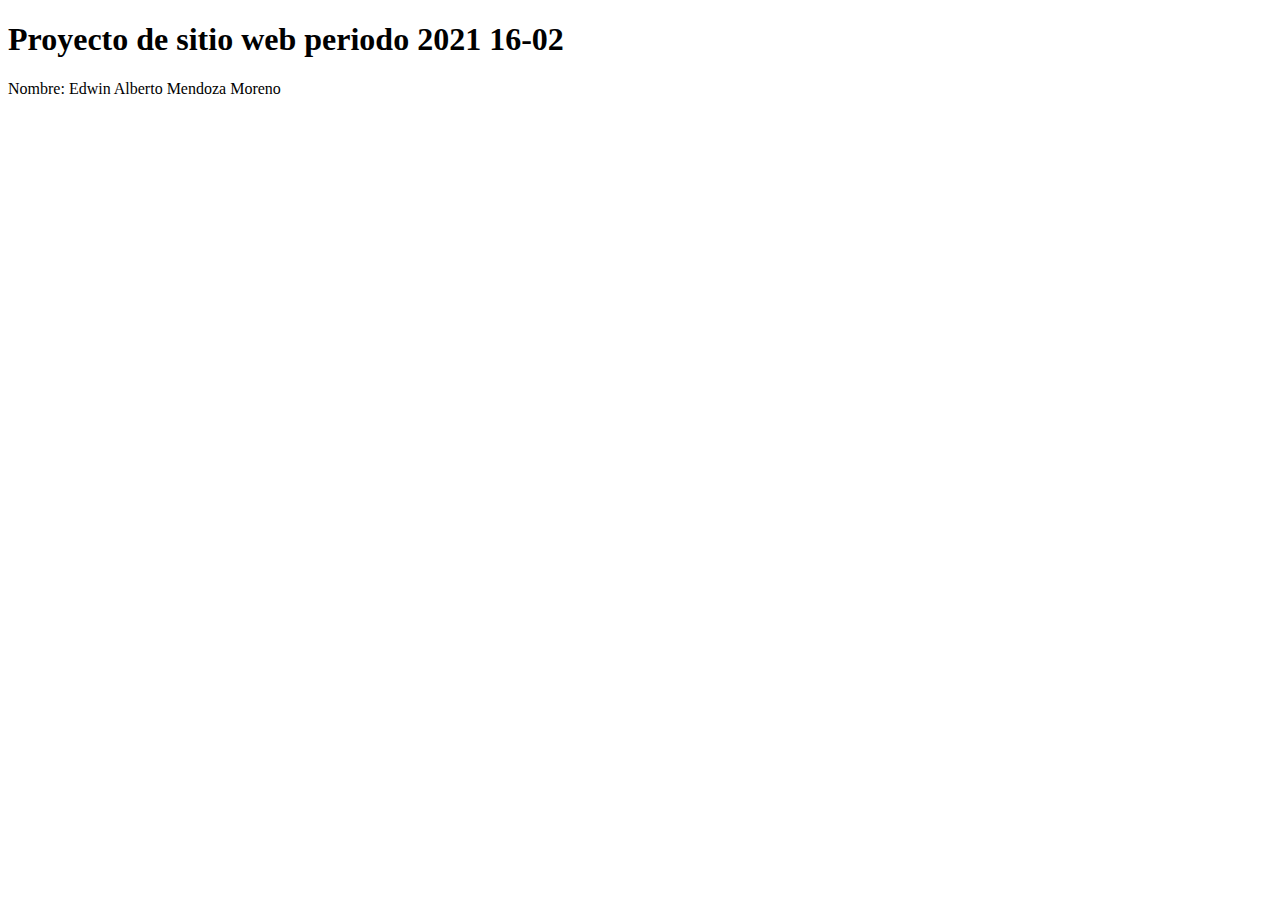
==== index.html @ 605a02a8 "primer cambio" ====
<!DOCTYPE html>
<html lang="en">
<head>
    <meta charset="UTF-8">
    <meta http-equiv="X-UA-Compatible" content="IE=edge">
    <meta name="viewport" content="width=device-width, initial-scale=1.0">
    <title>Document</title>
</head>
<body>
    <h1>Proyecto de sitio web periodo 2021 16-02</h1>
    <p> 
        Nombre: Edwin Alberto Mendoza Moreno
    </p>
</body>
</html>
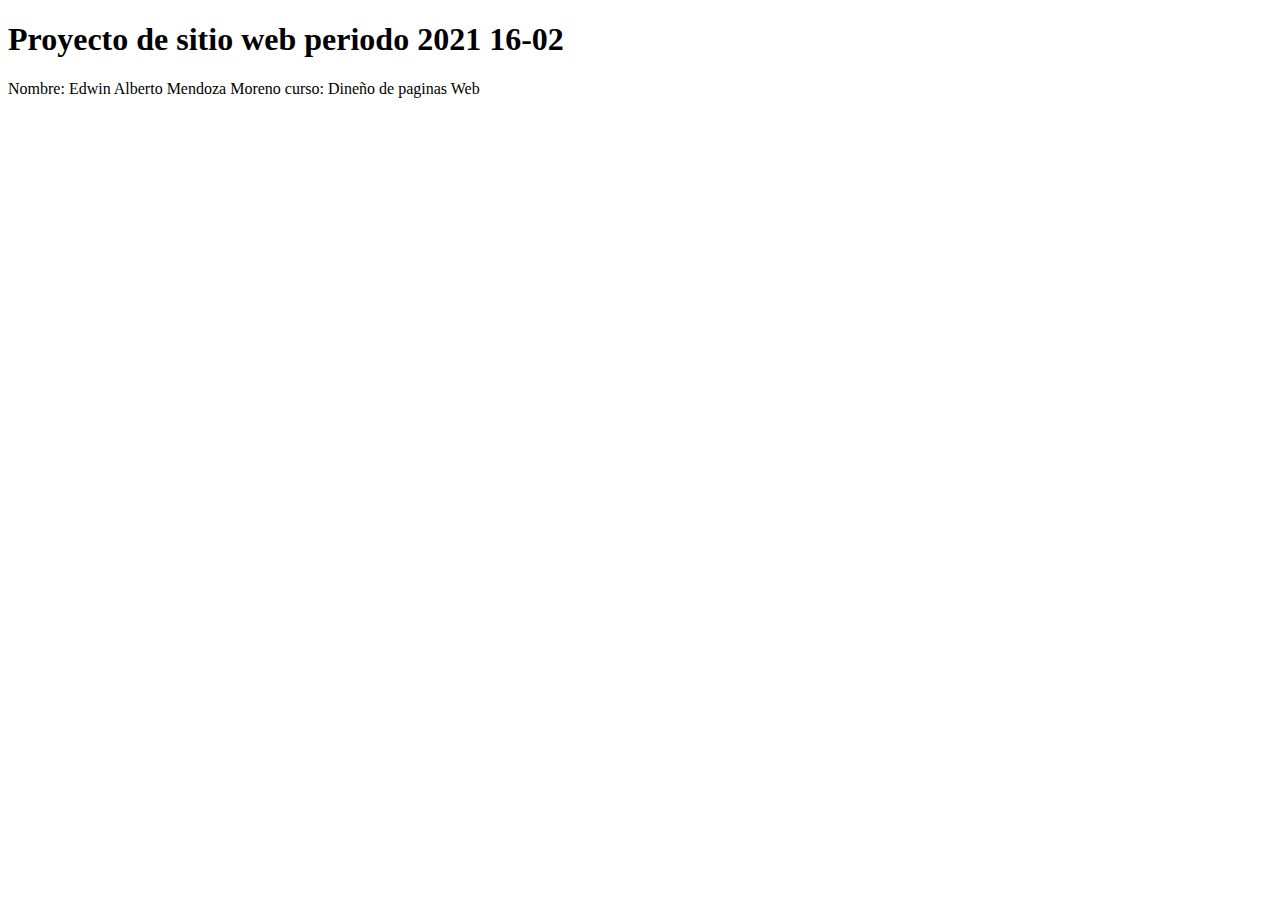
==== commit ef6c807a: "Update index.html" ====
--- a/index.html
+++ b/index.html
@@ -10,6 +10,8 @@
     <h1>Proyecto de sitio web periodo 2021 16-02</h1>
     <p> 
         Nombre: Edwin Alberto Mendoza Moreno
+        <Bogota-colombia></Bogota-colombia>
+        curso: Dineño de paginas Web
     </p>
 </body>
 </html>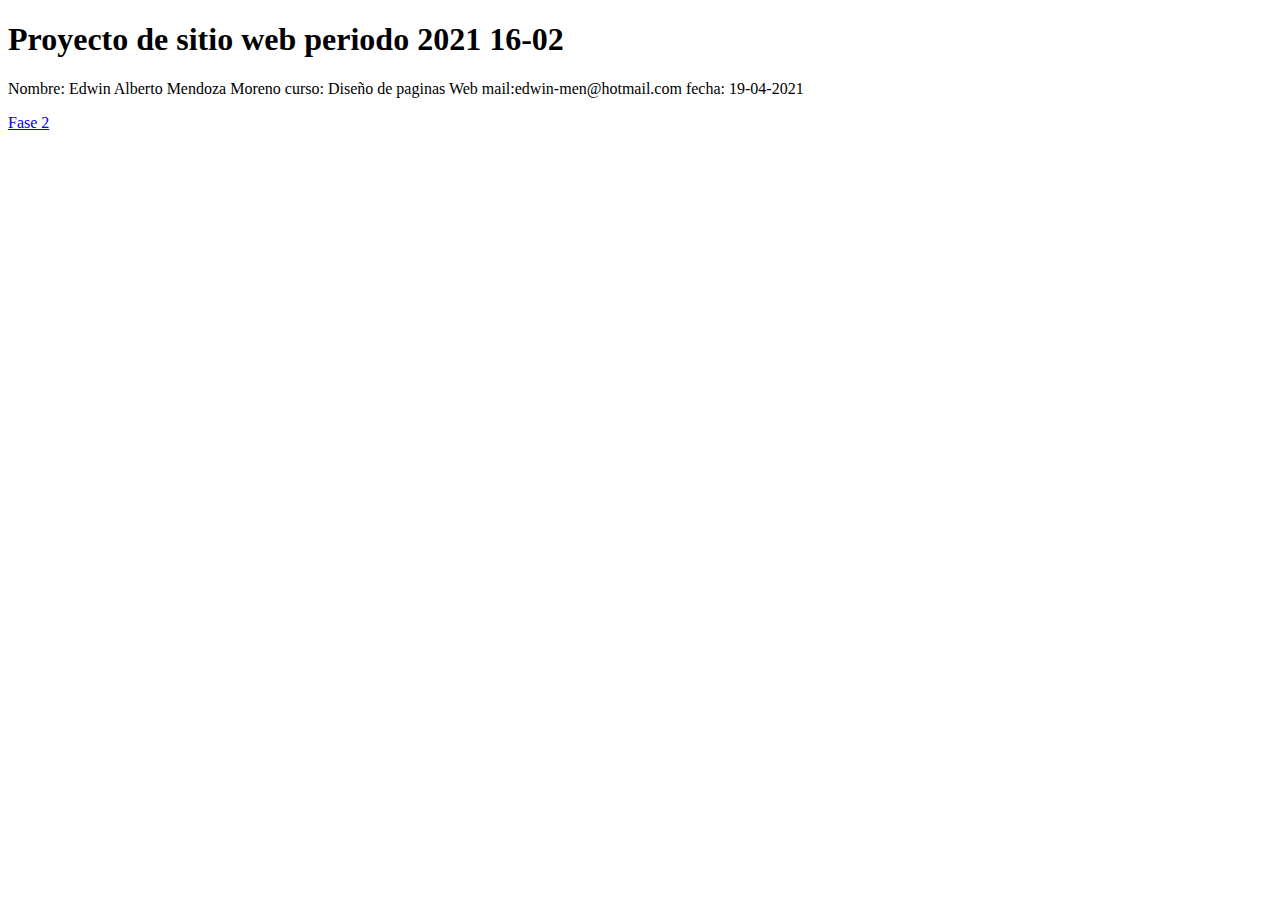
==== commit 3b44a96f: "Update index.html" ====
--- a/index.html
+++ b/index.html
@@ -4,14 +4,17 @@
     <meta charset="UTF-8">
     <meta http-equiv="X-UA-Compatible" content="IE=edge">
     <meta name="viewport" content="width=device-width, initial-scale=1.0">
-    <title>Document</title>
+    <title>Diseño htlm</title>
 </head>
 <body>
     <h1>Proyecto de sitio web periodo 2021 16-02</h1>
     <p> 
         Nombre: Edwin Alberto Mendoza Moreno
         <Bogota-colombia></Bogota-colombia>
-        curso: Dineño de paginas Web
+        curso: Diseño de paginas Web
+        mail:edwin-men@hotmail.com
+        fecha: 19-04-2021
     </p>
+    <a href="fase2/desing.html"> Fase 2</a>
 </body>
 </html>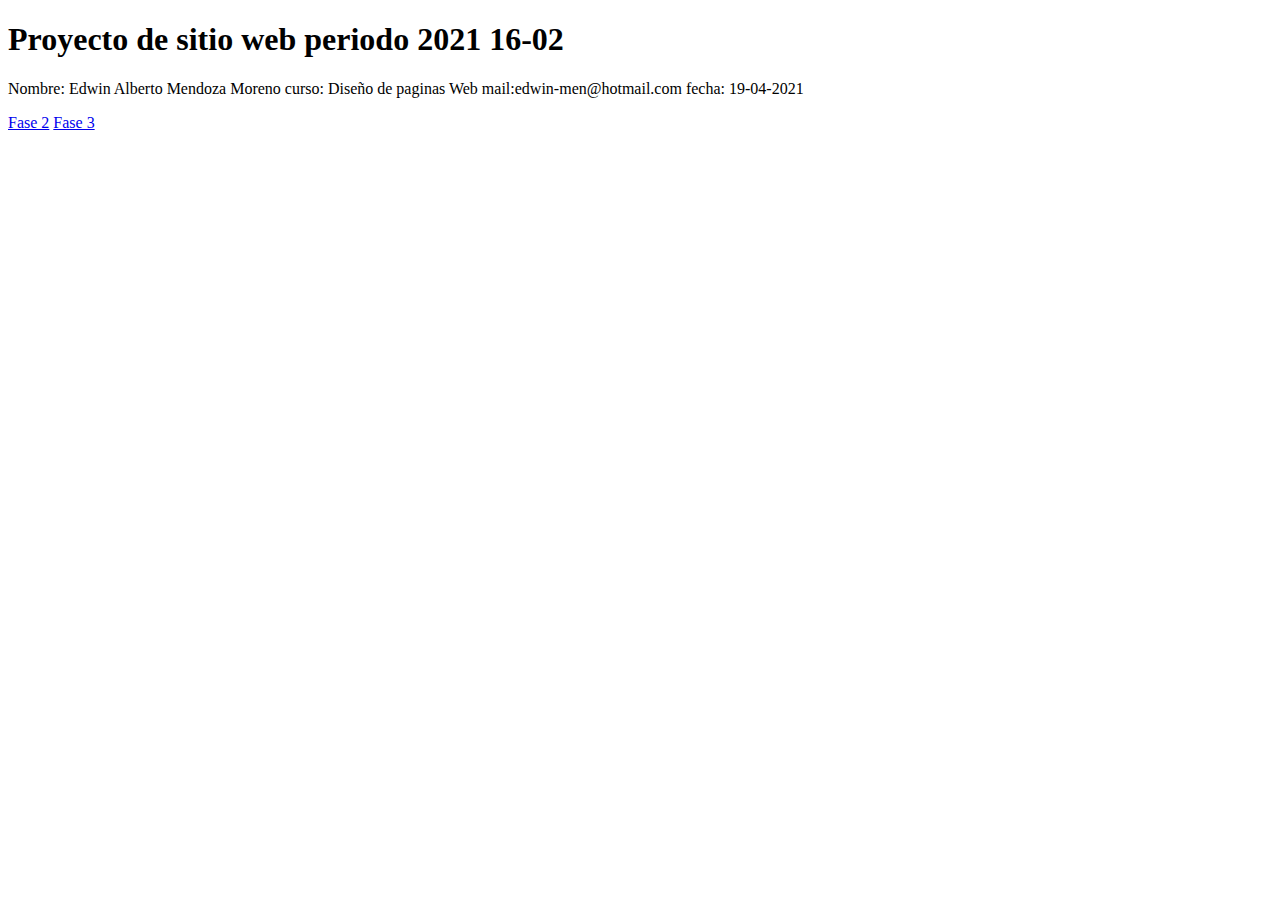
==== commit 9b0b76c3: "actualizacion" ====
--- a/index.html
+++ b/index.html
@@ -15,6 +15,7 @@
         mail:edwin-men@hotmail.com
         fecha: 19-04-2021
     </p>
-    <a href="fase2/desing.html"> Fase 2</a>
+    <a href="Fase2/desing.html"> Fase 2</a>
+    <a href="Fase3/index.html"> Fase 3</a>
 </body>
 </html>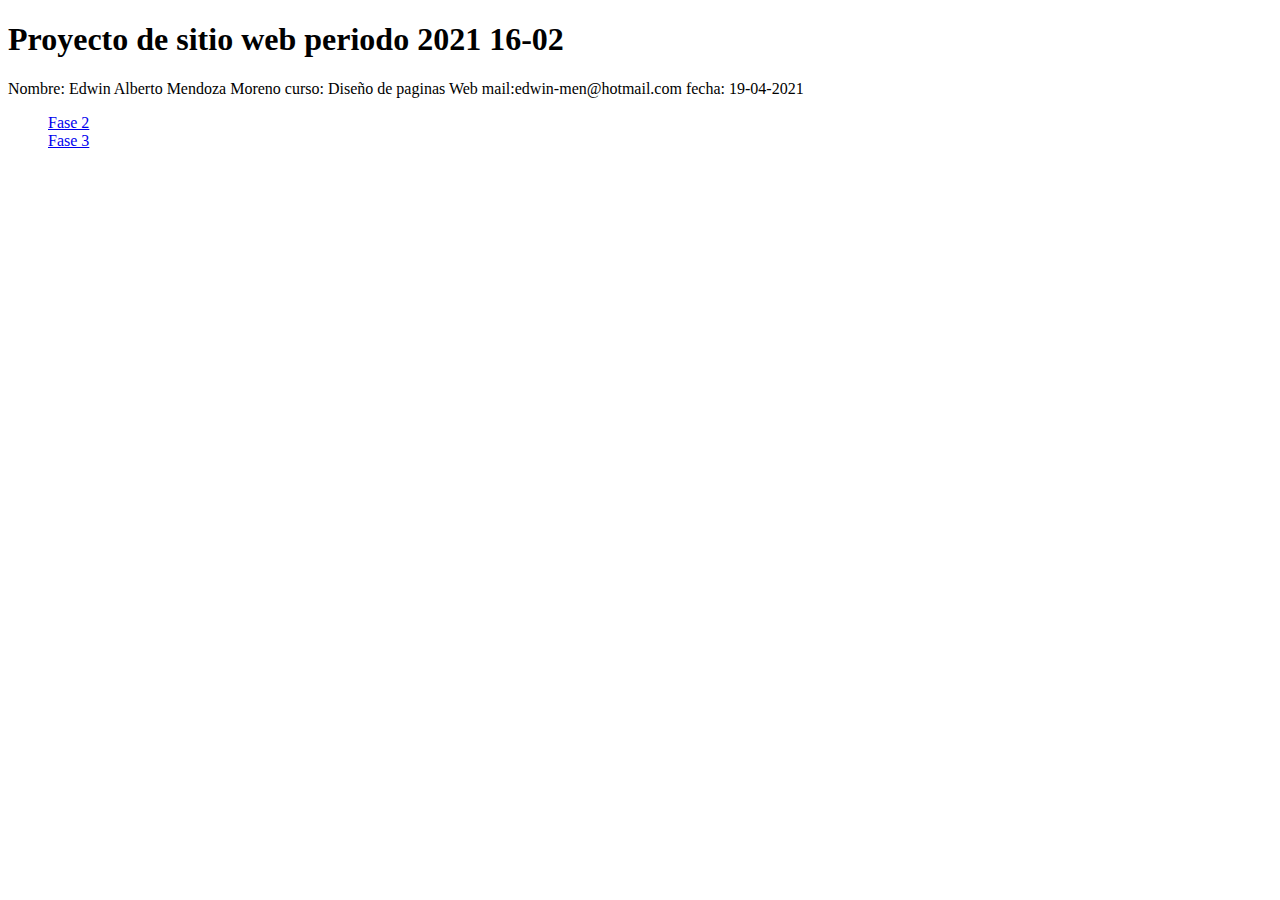
==== commit 669dff3e: "actualizacion" ====
--- a/index.html
+++ b/index.html
@@ -5,6 +5,7 @@
     <meta http-equiv="X-UA-Compatible" content="IE=edge">
     <meta name="viewport" content="width=device-width, initial-scale=1.0">
     <title>Diseño htlm</title>
+    <link rel="stylesheet" href="css/misestilosedwin.css"
 </head>
 <body>
     <h1>Proyecto de sitio web periodo 2021 16-02</h1>
@@ -15,7 +16,9 @@
         mail:edwin-men@hotmail.com
         fecha: 19-04-2021
     </p>
-    <a href="Fase2/desing.html"> Fase 2</a>
-    <a href="Fase3/index.html"> Fase 3</a>
+    <ul>
+    <a href="Fase2/desing.html"> Fase 2</a><br>
+    <a href="Fase3/index.html"> Fase 3</a><br>
+</ul>
 </body>
 </html>